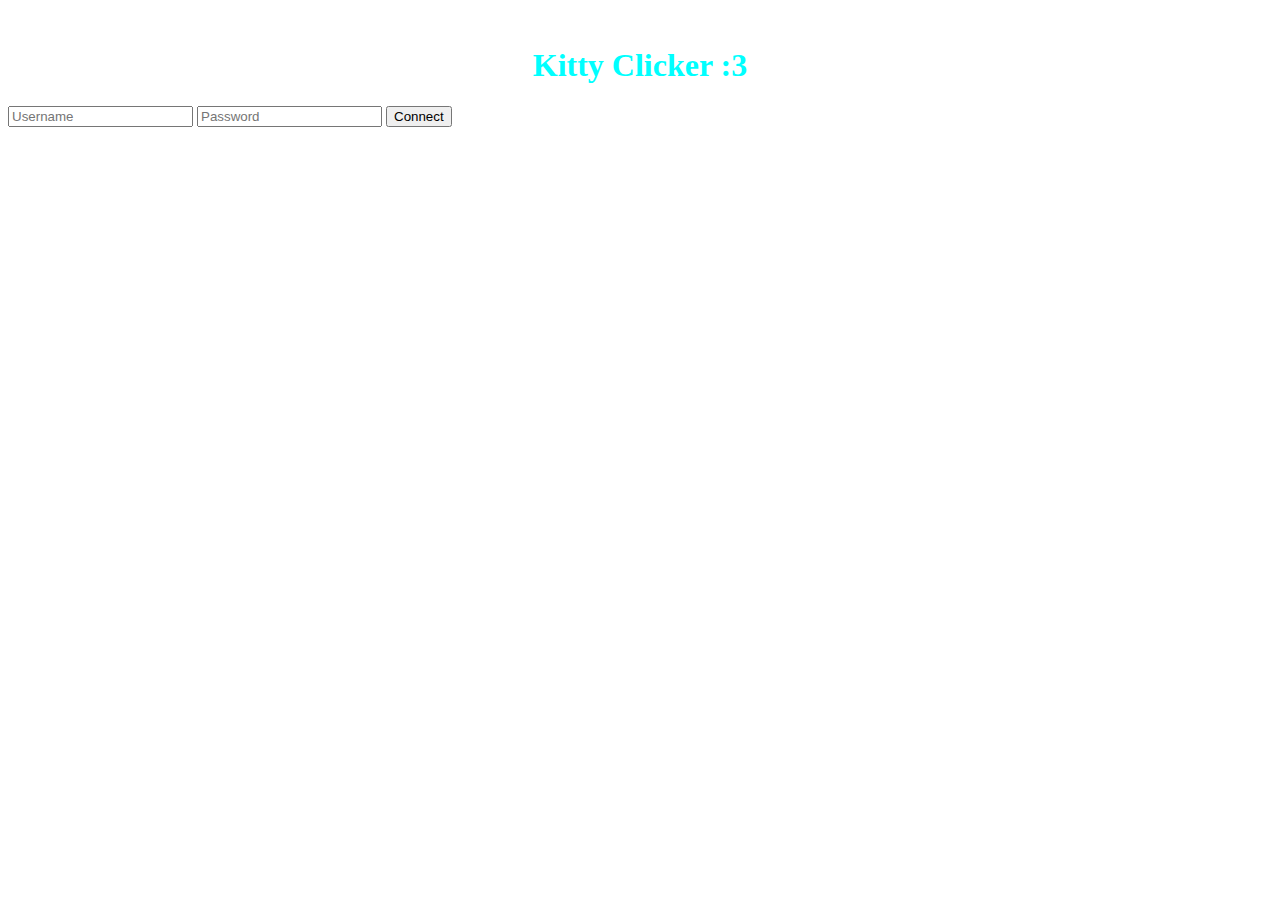
==== index.html @ 4ec19f60 "Change logIn.html to index.html; Cookie not working yet" ====
<!DOCTYPE html>
<html>
    <head>   
        <link rel="stylesheet" href="TP2.css">
    </head>
    <body style="background-image: url(https://png.pngtree.com/background/20210715/original/pngtree-simple-cute-cat-paw-pet-background-picture-image_1282068.jpg)">
        <div class="LoginBox">
            <h1>Kitty Clicker :3</h1>
            <form onsubmit="return false">
                <input type="text" id="username" placeholder="Username" required>
                <input type="password" id="password" placeholder="Password" required>
                <button onclick="openLogIn(document.getElementById('username').value, document.getElementById('password').value)" >Connect</button>
            </form>
        </div>

    </body>
    <script defer src="TP2Script.js"></script>
</html>
---- TP2.css ----
h1{
    color: cyan;
    font-family: "Comic Sans MS", "Comic Sans", cursive;
    text-align: center;
    user-select: none;
}
.LoginBox{
    
    background-color: palevioletred;
    margin-left: 35%;
    margin-top: 20%;
    width: 500px;
    height: 500px;
    display: inline;
    border-radius: 15%;

}
.NekoToken{

    color: yellow;
    font-size: 40PX;
    margin-left: 70%;
    margin-top: 0%;
    
    display: inline;

    
}
.Shop{

    background-color: rgba(0, 0, 0, 0.63);
    margin: 0 auto;
    margin-top: 10%;
    width: 70%;
    height: auto;
}
.Item{

    background-color: pink;
    opacity: 100%;
    width: 300px;
    height: 300px;
    margin: 2.2%;
    display: inline-block;
    border-radius: 10%;
    background-repeat: no-repeat;
    background-position-x: center;
    background-position-y: center;
    background-size: 200px;
    vertical-align: top;
    user-select: none;

    text-align: top;
    text-align: center;
    color: rgb(0, 255, 242);
    font-family: "Comic Sans MS", "Comic Sans", cursive;
    font-size: 40px;
    
}
img{
    
    width: 150px;
    height: 150px;
    margin: 0 auto;
    margin-top: 10%;
    
}
.Cat{

    background: url(https://static.wikia.nocookie.net/nyancat/images/9/92/Original.gif/revision/latest/smart/width/386/height/259?cb=20130816204616);
    width: 300px;
    height: 300px;
    background-repeat: no-repeat;
    background-position-x: center;
    background-position-y: center;
    background-size: 250px;
    margin: 0 auto;
    margin-top: 5%;
}
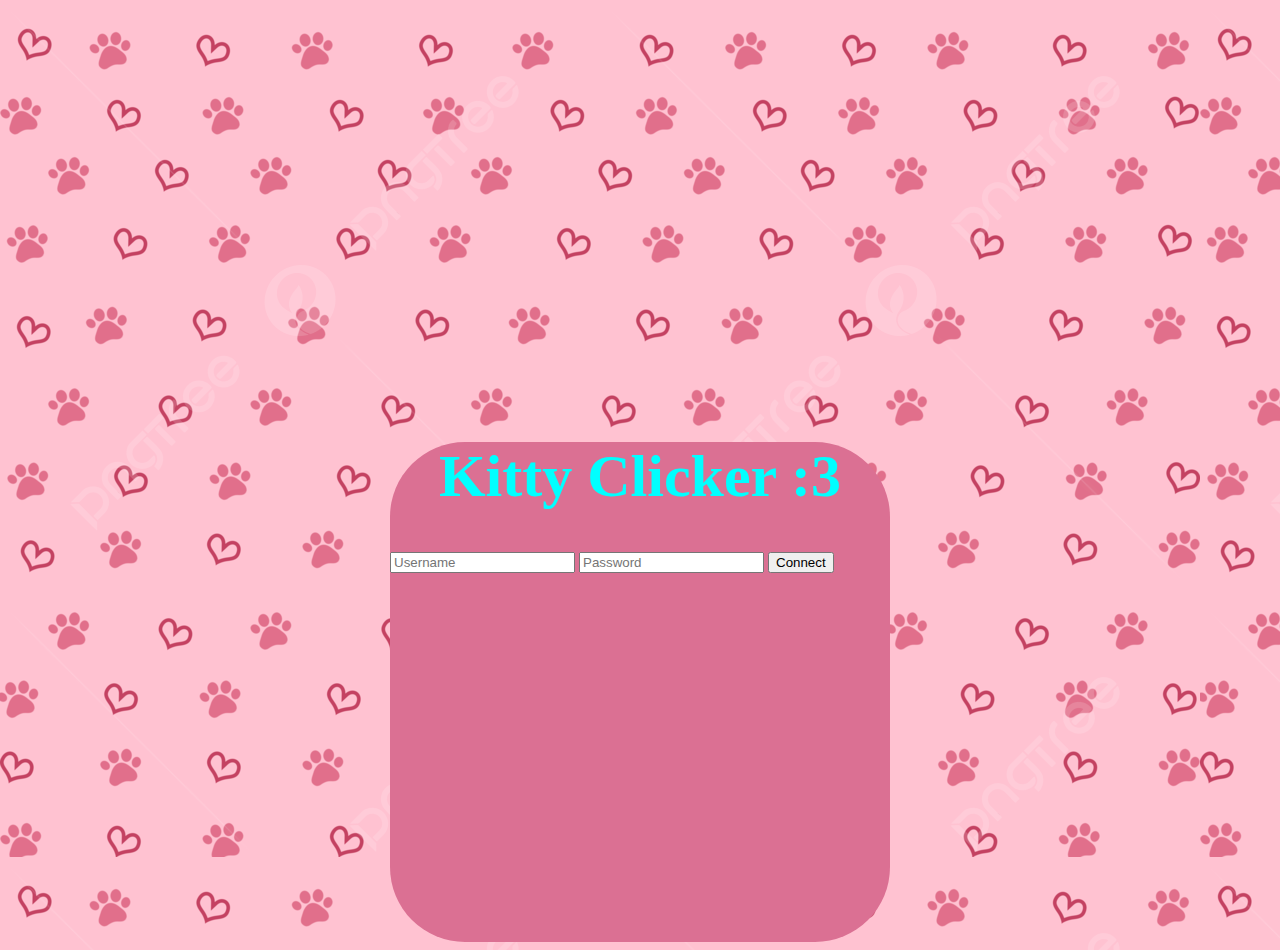
==== commit 256fda8e: "Changed file directory and added a picture folder" ====
--- a/index.html
+++ b/index.html
@@ -3,9 +3,9 @@
     <head>   
         <link rel="stylesheet" href="TP2.css">
     </head>
-    <body style="background-image: url(https://png.pngtree.com/background/20210715/original/pngtree-simple-cute-cat-paw-pet-background-picture-image_1282068.jpg)">
+    <body style="background-image: url('Picture/Cat\ background.jpg')">
         <div class="LoginBox">
-            <h1>Kitty Clicker :3</h1>
+            <h1 style="font-size: 60px;">Kitty Clicker :3</h1>
             <form onsubmit="return false">
                 <input type="text" id="username" placeholder="Username" required>
                 <input type="password" id="password" placeholder="Password" required>
--- a/TP2.css
+++ b/TP2.css
@@ -7,11 +7,11 @@
 .LoginBox{
     
     background-color: palevioletred;
-    margin-left: 35%;
-    margin-top: 20%;
+    margin: 0 auto;
+    margin-top: 35%;
     width: 500px;
     height: 500px;
-    display: inline;
+    display: block;
     border-radius: 15%;
 
 }
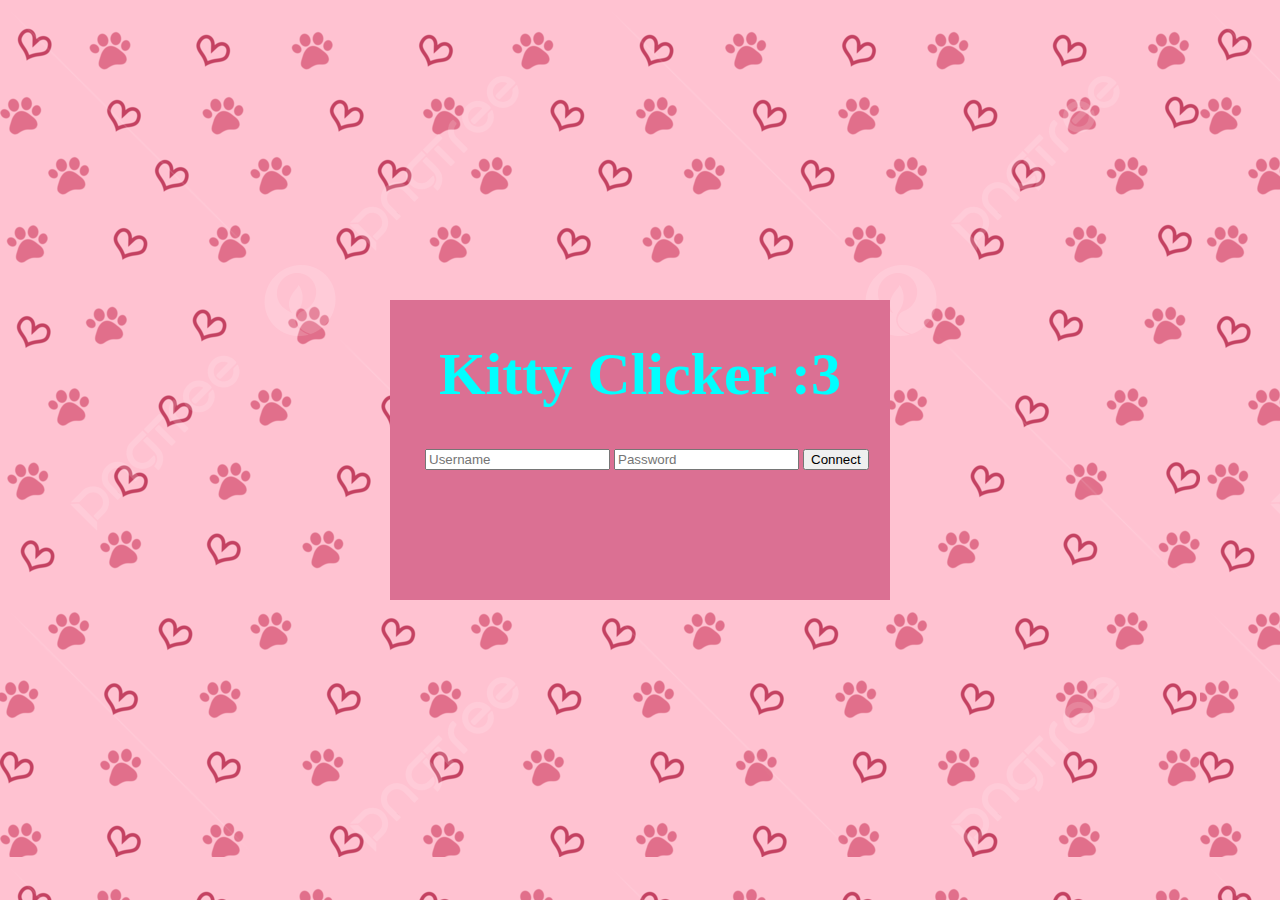
==== commit f7722df1: "Still trying to fix the god damn issue where the user can't buy upgrades. Also repositioned the LogI" ====
--- a/index.html
+++ b/index.html
@@ -7,7 +7,7 @@
         <div class="LoginBox">
             <h1 style="font-size: 60px;">Kitty Clicker :3</h1>
             <form onsubmit="return false">
-                <input type="text" id="username" placeholder="Username" required>
+                <input type="text" id="username" placeholder="Username" required style="margin-left: 7%;">
                 <input type="password" id="password" placeholder="Password" required>
                 <button onclick="openLogIn(document.getElementById('username').value, document.getElementById('password').value)" >Connect</button>
             </form>
--- a/TP2.css
+++ b/TP2.css
@@ -8,12 +8,13 @@
     
     background-color: palevioletred;
     margin: 0 auto;
-    margin-top: 35%;
     width: 500px;
-    height: 500px;
+    height: 300px;
     display: block;
-    border-radius: 15%;
-
+    position: absolute; /* Use absolute positioning */
+    top: 50%; /* Position from the top */
+    left: 50%; /* Position from the left */
+    transform: translate(-50%, -50%); /* Center the div */
 }
 .NekoToken{
 
@@ -67,7 +68,7 @@
 }
 .Cat{
 
-    background: url(https://static.wikia.nocookie.net/nyancat/images/9/92/Original.gif/revision/latest/smart/width/386/height/259?cb=20130816204616);
+    background: url('Picture/NyanCat.webp');
     width: 300px;
     height: 300px;
     background-repeat: no-repeat;
